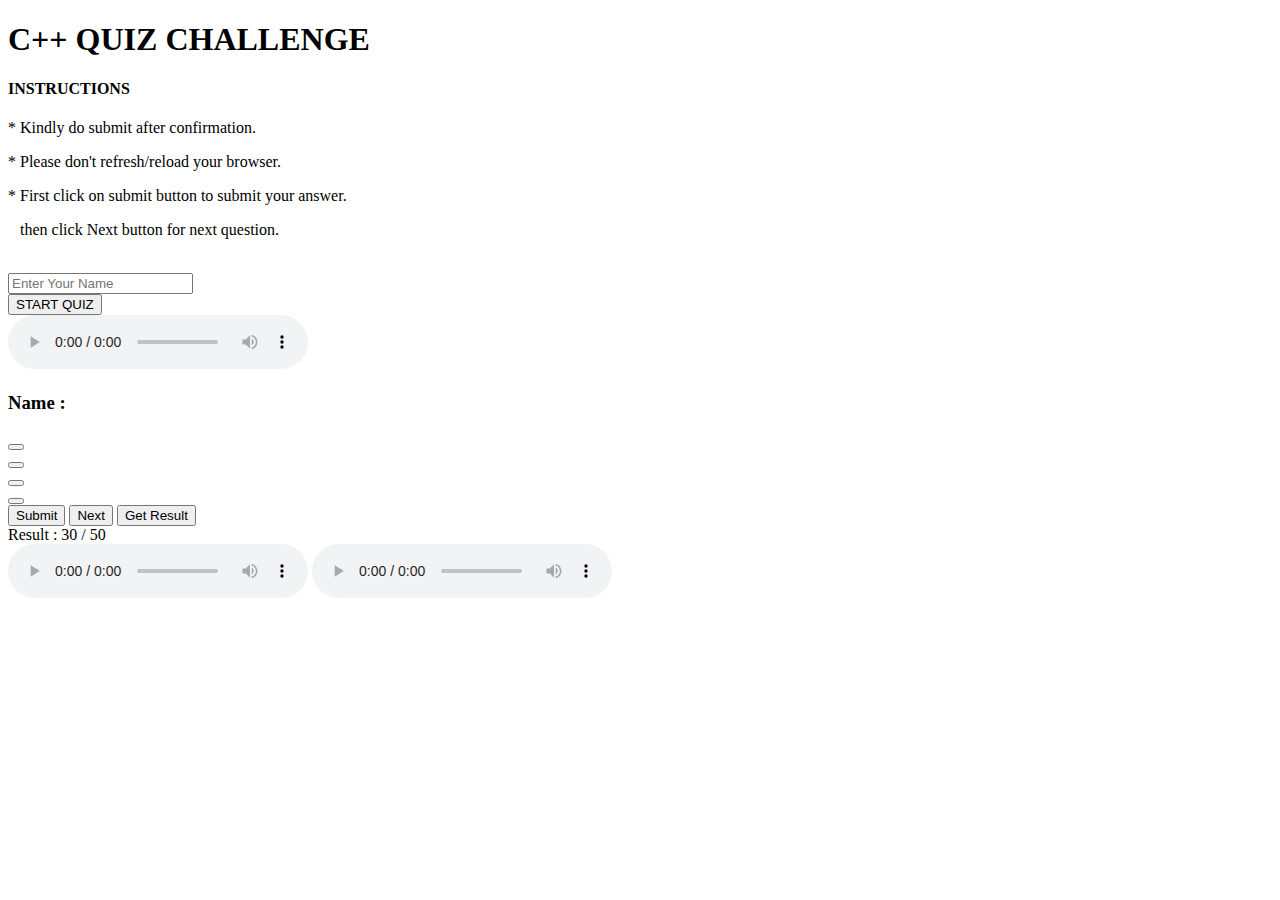
==== index.html @ 2bcf8420 "Rename c++quiz.html to index.html" ====
<!DOCTYPE html>
<html lang="en">
<head>
    <meta charset="UTF-8">
    <meta http-equiv="X-UA-Compatible" content="IE=edge">
    <meta name="viewport" content="width=device-width, initial-scale=1.0">
    <link rel="stylesheet" href="c++quiz.css">
    <title>Deva_quiz_c++</title>
</head>
<body>

    <div class="main" id="mains">
    
        <div class="head">
            <h1>C++ QUIZ CHALLENGE</h1>
            <!-- <img src="./images/mind.png" alt="quiz photo"> -->
            <div class="instruction">
                <h4>INSTRUCTIONS</h4>
                <p><span>* </span> Kindly do submit after confirmation.</p>
                <p><span>* </span> Please don't refresh/reload your browser.</p>
                <p><span>* </span> First click on submit button to submit your answer.</p>
                <p>&nbsp&nbsp then click Next button for next question.</p>
            </div>
        <br>
        <input type="text" required placeholder="Enter Your Name" id="in"><br>
            <button onclick="startQuiz()">START QUIZ</button>
           
        
        </div>
    </div>
    <div class="spage" id="sp">
        <audio src="./audios/alarm_0GoE2vbj.mp3" controls id="arm"></audio>
        <h3 id="name1"><label >Name : </label><label id="name"></label></h3>
        <div class="content">
            <div class="q1">

                <p id="q1">  </p>
            </div>
            <div class="ans1">
                <button onclick="ans(this.id)" id="op1"></button>
                <br>
                <button onclick="ans(this.id)" id="op2"></button>
                <br>
                <button onclick="ans(this.id)" id="op3"></button>
                <br>
                <button onclick="ans(this.id)" id="op4"></button>
                
            </div>
            <button onclick="nextq()" class="submit" id="submit">Submit</button>
            <button onclick="nextqustion()" class="submit" id="next">Next</button>
            <button onclick="getResult()" class="submit" id="getresult1">Get Result</button>
           
            <div class="rlight" id="rl">

            </div>
            <div class="glight" id="gl"></div>
        </div>
    </div>
    <div class="result" id="sresult"> 
        <div class="resultstore">
              <label>Result : 
                <label id="getresult">30</label>
                <label > / 50</label>
               </label>
        </div>
        <div id="leftlight" class="leftlight" >
        </div>
        <div id="rightlight" class="leftlight">

        </div>
        <audio src="./audios/tumse na ho payega.mp3" id="tumse" controls></audio>
        <audio src="./audios/welldone.mp3" id="welldone" controls></audio>
    </div>
    <script src="./c++quiz.js" >
       

    </script>
</body>
</html>
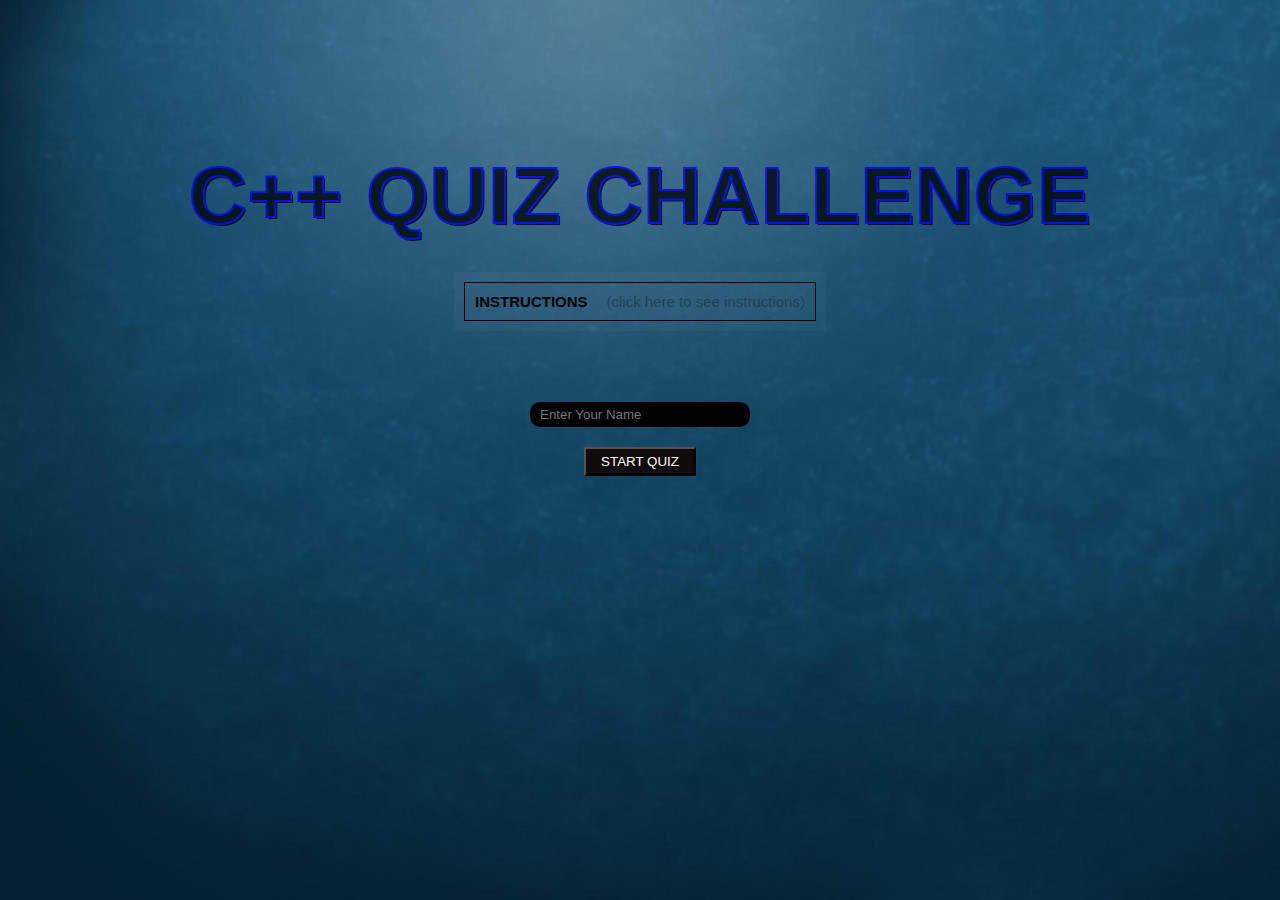
==== commit 1fb222cd: "Add files via upload" ====
--- a/index.html
+++ b/index.html
@@ -1,11 +1,13 @@
 <!DOCTYPE html>
 <html lang="en">
 <head>
+    <script async src="https://pagead2.googlesyndication.com/pagead/js/adsbygoogle.js?client=ca-pub-8628918063503461"
+     crossorigin="anonymous"></script>
     <meta charset="UTF-8">
     <meta http-equiv="X-UA-Compatible" content="IE=edge">
     <meta name="viewport" content="width=device-width, initial-scale=1.0">
     <link rel="stylesheet" href="c++quiz.css">
-    <title>Deva_quiz_c++</title>
+    <title>danquiz -- C++</title>
 </head>
 <body>
 
@@ -14,8 +16,9 @@
         <div class="head">
             <h1>C++ QUIZ CHALLENGE</h1>
             <!-- <img src="./images/mind.png" alt="quiz photo"> -->
-            <div class="instruction">
-                <h4>INSTRUCTIONS</h4>
+            <div class="instruction" id="instruction">
+                <h4 title="click me to see instructions" onclick="showInstruction()">INSTRUCTIONS <span id="iss">(click here to see instructions)</span> </h4>
+                <span title="close instruction" id="iclose" onclick="instclose()">close</span>
                 <p><span>* </span> Kindly do submit after confirmation.</p>
                 <p><span>* </span> Please don't refresh/reload your browser.</p>
                 <p><span>* </span> First click on submit button to submit your answer.</p>
@@ -29,7 +32,8 @@
         </div>
     </div>
     <div class="spage" id="sp">
-        <audio src="./audios/alarm_0GoE2vbj.mp3" controls id="arm"></audio>
+        <audio src="" controls id="arm"></audio>
+        <audio src="" controls id="correct" style="display: none;"></audio>
         <h3 id="name1"><label >Name : </label><label id="name"></label></h3>
         <div class="content">
             <div class="q1">
@@ -46,7 +50,7 @@
                 <button onclick="ans(this.id)" id="op4"></button>
                 
             </div>
-            <button onclick="nextq()" class="submit" id="submit">Submit</button>
+            <button onclick="nextq()" class="submit" id="submit">Submit Answer</button>
             <button onclick="nextqustion()" class="submit" id="next">Next</button>
             <button onclick="getResult()" class="submit" id="getresult1">Get Result</button>
            
--- a/c++quiz.css
+++ b/c++quiz.css
@@ -0,0 +1,527 @@
+
+body{
+    margin: 0;
+    padding: 0;
+    /* background: rgb(171, 151, 156); */
+    font-family: sans-serif;
+}
+.main{
+    background-color: antiquewhite;
+    margin: auto;
+    width: 100%;
+    height: 100vh;
+    
+    background: url("./images/bgclr.jfif");
+    background-repeat: no-repeat;
+    background-size: cover;
+}
+/* .main span{ 
+    position: absolute;
+    display: none;
+    top: 15px;
+    left: 11px;
+    height: 20px;
+    width: 20px;
+    border: 2px solid white;
+    border-radius: 50%;
+    background-color: rgba(255, 0, 0, 0.11);
+     box-shadow: 0px 0px 10px 1px ; 
+}
+.main span:nth-child(2){
+      left: 97.3%; 
+}
+.main span:nth-child(3){
+    top: 93%; 
+}
+.main span:nth-child(4){
+    left: 97.3%; 
+    top: 93%; 
+}
+.main span:nth-child(5){
+    left: 59px; 
+}
+.main span:nth-child(6){
+     
+    top: 59px; 
+}
+.main span:nth-child(7){
+    left: 97.3%; 
+    top: 59px; 
+}
+.main span:nth-child(8){
+    left: 94%; 
+}
+.main span:nth-child(9){
+    left: 94%; 
+    top: 93%; 
+}
+.main span:nth-child(10){
+    left: 59px; 
+    top: 93%; 
+}
+.main span:nth-child(11){ 
+    top: 85.4%; 
+}
+.main span:nth-child(12){
+    left: 97.3%; 
+    top: 85.4%; 
+}*/
+.head{
+    width: 100%;
+    text-align: center;
+   
+}
+.head h1{
+    font-family: sans-serif;
+    letter-spacing: 1px;
+    margin: auto;
+    width: max-content;
+  
+    position: relative;
+    top: 150px;
+    font-weight: 900;
+    opacity: 0.8;
+    text-shadow: 2px 2px black;
+    -webkit-text-stroke-width: 2px;
+    -webkit-text-stroke-color: blue;
+   
+    overflow: hidden;
+    
+    font-size: 80px;
+    animation: appear 2s ;
+    color: rgb(1, 7, 12);
+}
+@keyframes appear {
+    0%{
+        height: 0;
+    }    
+    100%{
+        height: 97px;
+    }
+}
+.head img{
+    width: 25%;
+    margin: 30px;
+}
+.head input{
+    margin-top: 40px;
+    padding: 5px 10px;
+    width: 200px;
+    border-radius: 10px;
+    outline: none;
+
+    border: none;
+    background-color: black;
+}
+.head button{
+    margin-top: 20px ;
+    padding: 5px 15px ;
+    color: white;
+    background: rgb(18, 11, 12);
+
+}
+.head button:hover{
+    background: rgba(18, 11, 12, 0.345);
+    cursor: pointer;
+}
+
+
+.spage{
+    position: absolute;
+     top: 0;
+    left: 0; 
+    background: url("./images/q2.jpg");
+    background-repeat: no-repeat;
+    background-size: cover;
+    height: 100vh;
+    width: 100%;
+}
+#name1{
+    color: white;
+    margin-left: 80px;
+    background-color: rgb(150, 93, 83);
+    width: max-content;
+    padding: 5px;
+    box-shadow: 0px 0px 15px 10px rgb(105, 57, 57);
+}
+#name{
+    /* color: white; */
+    /* margin-left: 150px; */
+    margin-top: -39px;
+}
+#sp{
+    display: none; 
+}
+.content{
+    width: 50%;
+    margin-left: 5%;
+    margin-top: 5%;
+    padding: 20px;
+}
+.content .q1 p{
+    font-weight: 600;
+    font-size: 20px;
+    color:beige;
+    font-family: sans-serif;
+
+}
+.content .submit{
+    padding: 6px 30px;
+    margin-top: 30px;
+    background-color: aquamarine;
+    transition: 0.3s ease;
+}
+.content .submit:hover{
+    cursor: pointer;
+    background-color: rgb(10, 183, 125);
+    color: black;
+}
+
+.content .ans1 button{
+    width: 400px;
+    text-align: start;
+    margin-top: 10px;
+    padding: 8px;
+    background-color: rgb(213, 244, 234);
+}
+.content .ans1 button:hover{
+    /* background-color: rgba(0, 128, 0, 0.372); */
+    cursor: pointer ;
+    color: rgb(36, 151, 63);
+}
+.rlight{
+    width: 1px;
+    height: 1px;
+    border-radius: 50%;
+    background-color: red;
+    position: absolute;
+    top: 50%;
+    left: 75%;
+    animation: light 0.1s infinite;
+    display: none;  
+}@keyframes light{
+    0%{
+        box-shadow: none;
+
+    }
+    50%{
+        box-shadow: 0px 0px 100px 150px red;
+    }
+    100%{
+        box-shadow: none;
+    }
+}
+.glight{
+    width: 1px;
+    height: 1px;
+    border-radius: 50%;
+    background-color: rgb(0, 128, 0);
+    position: absolute;
+    top: 50%;
+    left: 75%;
+    display: none; 
+    animation: glight 0.1s infinite;
+    
+}@keyframes glight{
+    0%{
+        box-shadow: none;
+
+    }
+    50%{
+        box-shadow: 0px 0px 100px 150px green;
+    }
+    100%{
+        box-shadow: none;
+    }
+}
+
+.instruction p{
+    color:black;
+    width: max-content;
+    font-weight: 500;
+    margin: 5px;
+}
+.instruction{
+    width: max-content;
+    background-color: rgba(240, 255, 255, 0.039);
+    padding: 0px 10px 10px 10px;
+    overflow: hidden;
+    height: 49px;
+    margin: auto;
+    margin-top: 180px;
+    margin-bottom: 13px;
+    font-size: 15px;
+    animation: ishow 2s;
+    transition: 1s ease;
+   
+}
+#iclose{
+    display: none;
+    cursor: pointer;
+}
+@keyframes ishow {
+    0%{
+        width: 0;
+        
+    }
+    100%{
+        width: 340px;
+        
+    }
+    
+}
+.instruction h4{
+    display: flex;
+    justify-content: space-between;
+    margin-top: 10px;
+    border: 1px solid black;
+    padding: 10px;
+text-align: start;
+}
+.instruction h4 span{
+    font-weight: 200;
+    opacity: 0.3;
+}
+.instruction h4:hover{
+    cursor: pointer;
+}
+.result{
+    position: absolute;
+    top: 0;
+    left:0 ;
+    background: url(./images/questionbg.jpg);
+    height: 100vh;
+    width: 100%;
+    background-repeat: no-repeat;
+    background-size: cover;
+    display: none;
+}
+.result .resultstore{
+    position: absolute;
+    color: white;
+    font-weight: 900;
+    top:70%;
+    left:40%;
+    font-size: 50px;
+}
+.result .leftlight{
+    width: 1px;
+   
+    height: 50vh;
+    background-color: green;
+    position: absolute;
+    color: white;
+    
+}
+#leftlight{
+    top: 25%;
+    left: 5%;
+    animation: lgrlight 0.5s infinite;
+}
+@keyframes lgrlight{
+    0%{
+        box-shadow:  0px 0px 75px 50px green;
+    }
+    50%{
+        box-shadow: none;
+    }
+    100%{
+        box-shadow:  0px 0px 75px 50px green;
+    }
+}
+#rightlight{
+    top: 25%;
+    right:5%;
+    animation: rgrlight 0.5s infinite ;
+
+}
+@keyframes rgrlight{
+    0%{
+        box-shadow: none;
+    }
+    50%{
+        box-shadow: 0px 0px 75px 50px green;
+    }
+    100%{
+        box-shadow: none;
+    }
+}
+@keyframes rrrlight{
+    0%{
+        box-shadow: none;
+    }
+    50%{
+        box-shadow: 0px 0px 75px 50px red;
+    }
+    100%{
+        box-shadow: none;
+    }
+}
+@keyframes lrrlight{
+    0%{
+        box-shadow: 0px 0px 75px 50px red;
+    }
+    50%{
+        box-shadow: none;
+    }
+    100%{
+        box-shadow: 0px 0px 75px 50px red;
+    }
+}
+#getresult1{
+    display: none;
+}
+@media screen and (max-width:500px) {
+    .spage{
+        
+        background: url("./images/bgclr.jfif");
+    }
+    .main{
+        
+        
+        background: url("./images/bgclr.jfif");
+    }
+    .instruction p{
+      
+        width: max-content;
+       
+        font-size: 12px;
+    }
+    
+    .head h1{
+       
+        
+        font-size: 20px;
+        color: white;
+    }
+    
+    #name1{
+        color: white;
+        margin-left: 30px;
+        
+        
+    }
+    #name{
+    
+        /* margin-left: 110px; */
+        margin-top: -7.6%;
+    }
+    .content{
+        width: 90%;
+        margin-left: 0;
+    }
+    .content .ans1 button{
+        width: 300px;
+       
+    }
+    .rlight{
+        width: 500px;
+        height: 1px;
+        
+      
+        top: 0;
+        left: 0;
+       
+    }
+  
+    .glight{
+        width: 500px;
+        height: 1px;
+       
+        top: 0;
+        left: 0;
+      
+        
+    }
+  .result{
+    background: url(./images/q2.jpg);
+  }
+  .result .resultstore{
+    top:40%;
+    left:10%;
+    font-size: 40px;
+}
+   
+}
+@media screen and (min-width:501px) and ( max-width:800px) {
+    
+     
+    .main{
+        
+        
+        background: url("./images/bgclr.jfif");
+    }.instruction p{
+      
+        width: max-content;
+       
+        font-size: 17px;
+    }
+    
+    .head h1{
+       
+        
+        font-size: 30px;
+        color: white;
+    }
+    
+    .content .q1 p, .content button {
+        
+        margin-left: 52px;
+    }
+    #name1{
+        color: white;
+        margin-left: 72px;
+        margin-top: 30px;
+        
+        
+    }
+    #name{
+    
+        /* margin-left: 150px; */
+       
+        margin-top: -40px;
+        
+    }
+    .content{
+        width: 90%;
+        margin-left: 0;
+    }
+   
+    .content .ans1 button{
+        width: 400px;
+       
+    }
+    .rlight{
+        width: 100vw;
+        height: 1px;
+        
+        top: 0;
+        left: 0;
+       
+    }
+  
+    .glight{
+        width: 100vw;
+        height: 1px;
+       
+        top: 0;
+        left: 0;
+      
+        
+    }
+    
+      .result{
+        background: url(./images/q2.jpg);
+        background-repeat: no-repeat ;
+        background-size: cover;
+      }
+      .result .resultstore{
+        top:50%;
+        left:25%;
+        font-size: 50px;
+    }
+}
+audio{
+    
+    display: none;
+}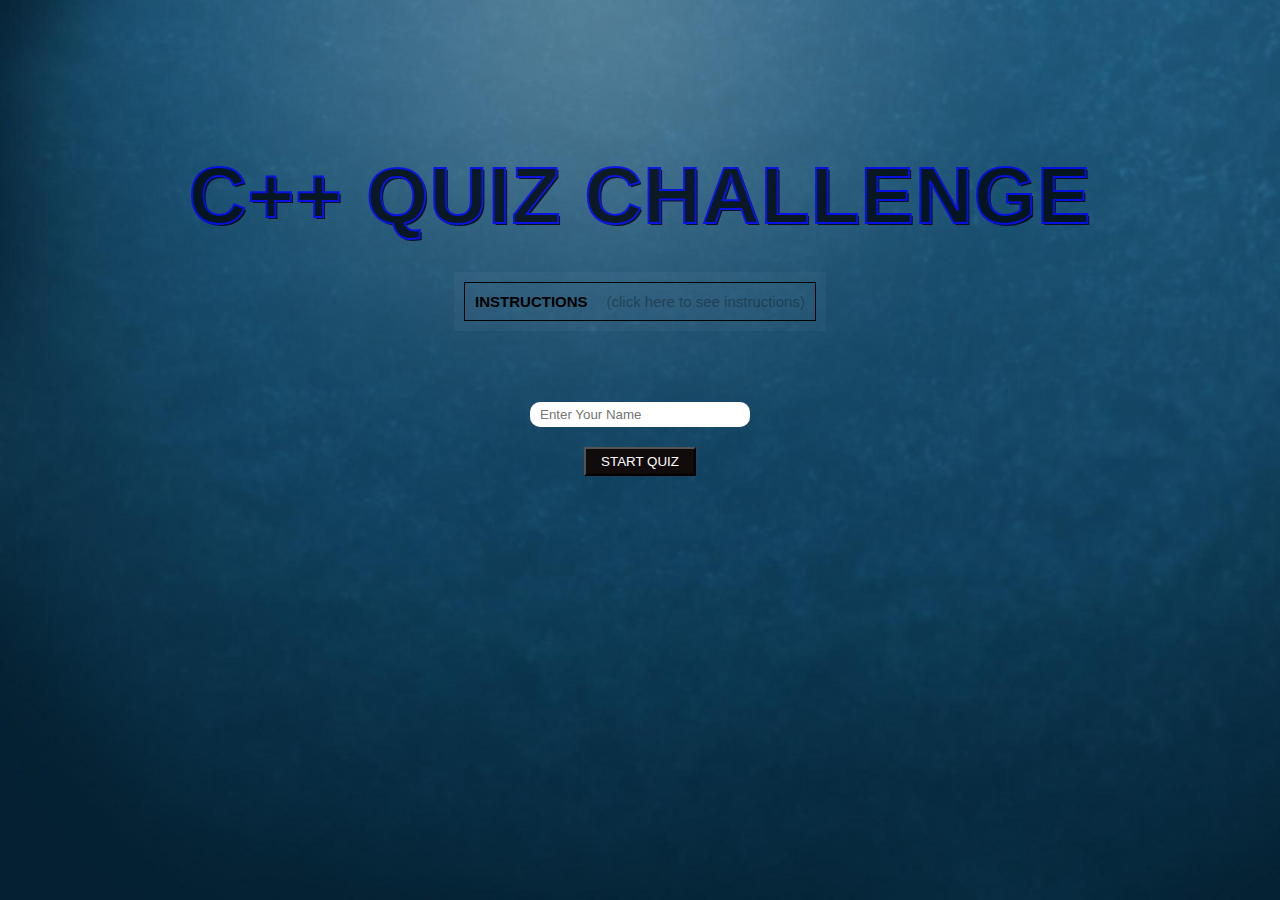
==== commit 4d661aa6: "Update index.html" ====
--- a/index.html
+++ b/index.html
@@ -64,7 +64,7 @@
         <div class="resultstore">
               <label>Result : 
                 <label id="getresult">30</label>
-                <label > / 50</label>
+                <label > / 25</label>
                </label>
         </div>
         <div id="leftlight" class="leftlight" >
--- a/c++quiz.css
+++ b/c++quiz.css
@@ -111,7 +111,8 @@
     outline: none;
 
     border: none;
-    background-color: black;
+    background-color: white;
+   
 }
 .head button{
     margin-top: 20px ;
@@ -524,4 +525,4 @@
 audio{
     
     display: none;
-}+}
